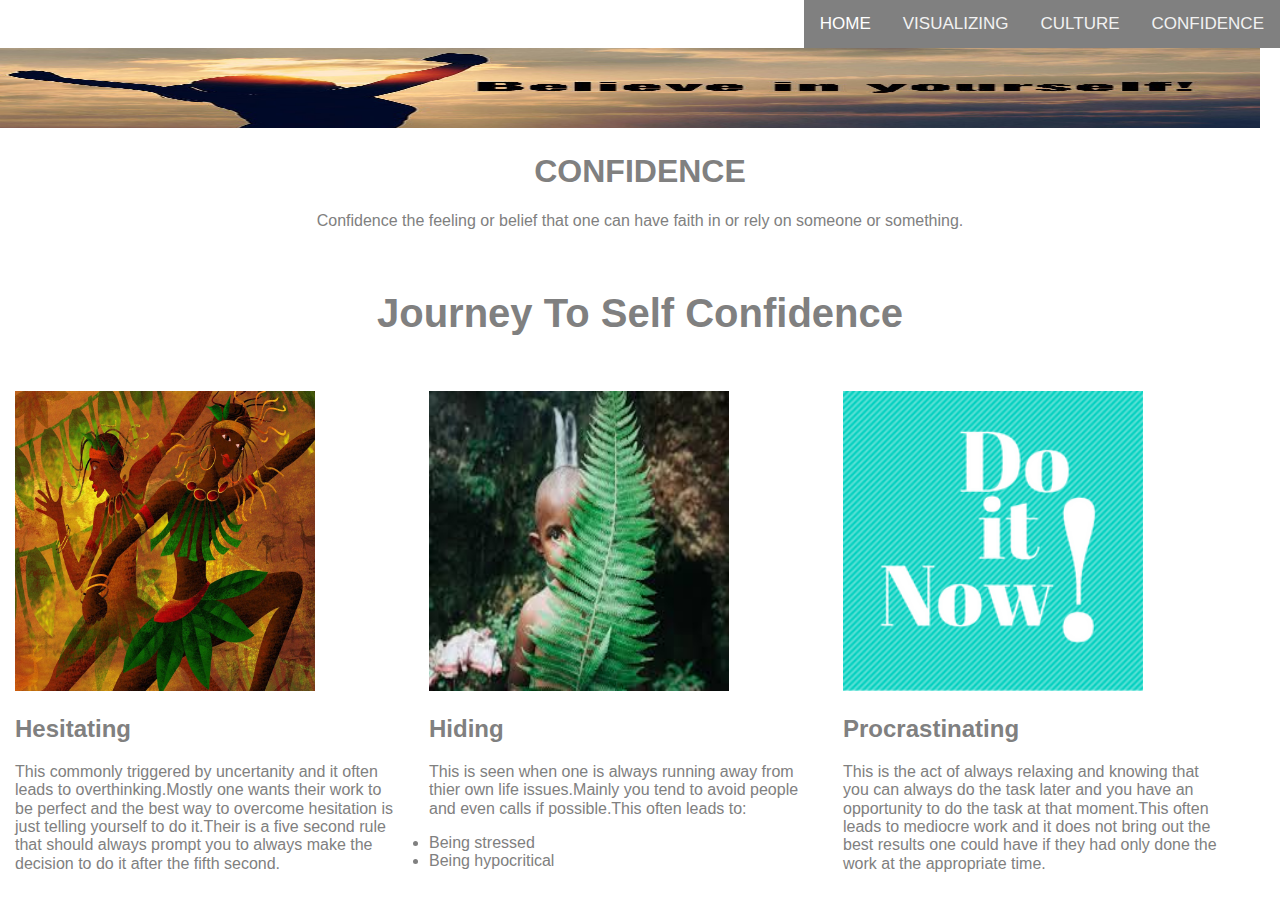
==== confidence.html @ d2328154 "my blog website" ====
<!DOCTYPE html>
<html>
<head>
	<title>Sharon's Blog</title>
	 <link rel="stylesheet" href="css/main.css"/>
	  <link rel="stylesheet" href="css/normalize.css"/>
</head>
<body>

<div class="header">
<div class="topnav">

	<a  class="active"href="index.html">HOME</a>
	<a href="visualizing.html">VISUALIZING</a>
	<a href="culture.html">CULTURE</a>
	<a href="confidence.html">CONFIDENCE</a>


</div>
<img src="images/confidence.jpg" height="80px" width="1260px">
<h1>CONFIDENCE</h1>
  <p class="confidence">Confidence the feeling or belief that one can have faith in or rely on someone or something.</</p>
</div>
<h3>Journey To Self Confidence</h3>
<div class="row">
  <div class="column">
  <img src="images/africanart.jpg" height="300px" width="300px">
    <h2>Hesitating</h2>
    <p>This commonly triggered by uncertanity  and it often leads to overthinking.Mostly one wants their work to be perfect and the best way to overcome hesitation is just telling yourself to do it.Their is a five second rule that should always prompt you to always make the decision to do it after the fifth second.</p>

  </div>
  
  <div class="column">
  <img src="images/hiding.jpg" height="300px" width="300px">
    <h2>Hiding</h2>
    <p>This is seen when one is always running away from thier own life issues.Mainly you tend to avoid people and even calls if possible.This often leads to:</p>
    <li>Being stressed</li>
    <li>Being hypocritical</li>
  </div>
  
  <div class="column">
  <img src="images/procrastination.png" height="300px" width="300px">
    <h2>Procrastinating</h2>
    <p>This is the act of always relaxing and knowing that you can always do the task later and you have an opportunity to do the task at that moment.This often leads to mediocre work and it does not bring out the best results one could have if they had only done the work at the appropriate time.</p>
  </div>
</div>


</body>
</html>
---- css/main.css ----
body{
  font-family: Arial;
  color: grey;
}

.topnav {
  background-color: grey;
  overflow: hidden;
  float: right;


}
.topnav a {
  
  float: left;
  color: #f2f2f2;
  text-align: center;
  padding: 14px 16px;
  text-decoration: none;
  font-size: 17px;

}
.topnav a:hover {
  background-color: #ddd;
  color: black;
}

/* Add a color to the active/current link */
.topnav a.active {
  background-color: grey;
  color: white;
}
.visualizing{
  width: 1000px;
  
}
.trev{
  padding-left: 20px;
  width:400px;
}
.challenging{
float:right;
overflow: hidden;
margin-top: -1180px;
padding-left: 420px;
width: 400px;
}
.container{
  background-image: url("https://wallpaperaccess.com/full/1632978.jpg");
  background-color: #cccccc;
  height: 800px;
  background-position: center;
  background-repeat: no-repeat;
  background-size: cover;
  position: relative;
}
.containerText{
  padding-top: 50%;
   text-align: center;
  position: absolute;
  top: 50%;
  left: 50%;
  transform: translate(-50%, -50%);
  color: white;
}
.name{

  text-align: center;
  position: absolute;
  top: 45%;
  left: 50%;
  transform: translate(-50%, -50%);
  color: orange;
}
.african{
  text-align: center;
  position: absolute;
  top: 60%;
  left: 50%;
  transform: translate(-50%, -50%);
  color: orange;
}


h3{
  padding-top: 20px;
  text-align: center;
  font-size: 40px;
}
h1{
  text-align: center;

}
h4{
  text-align: center;
  font-size: 35px;
}

.column3{
  float: left;
  width: 30%;
  padding: 15px;

}
.confidence{
  text-align: center;
}
.column2{
  width: 45%;
  padding: 30px;

}
.buju{
  width: 760px;
  padding-left: 440px;
  margin-top: -320px;
  
  line-height: 30px;
}
.education{
  padding-top: 40px;

}
.column {
  float: left;
  width: 30%;
  padding: 15px;
 
}

/* Clear floats after the columns */
.row:after {
  content: "";
  display: table;
  clear: both;
}

/* Responsive layout - makes the three columns stack on top of each other instead of next to each other */
@media screen and (max-width:600px) {
  .column {
    width: 100%;
  }
}
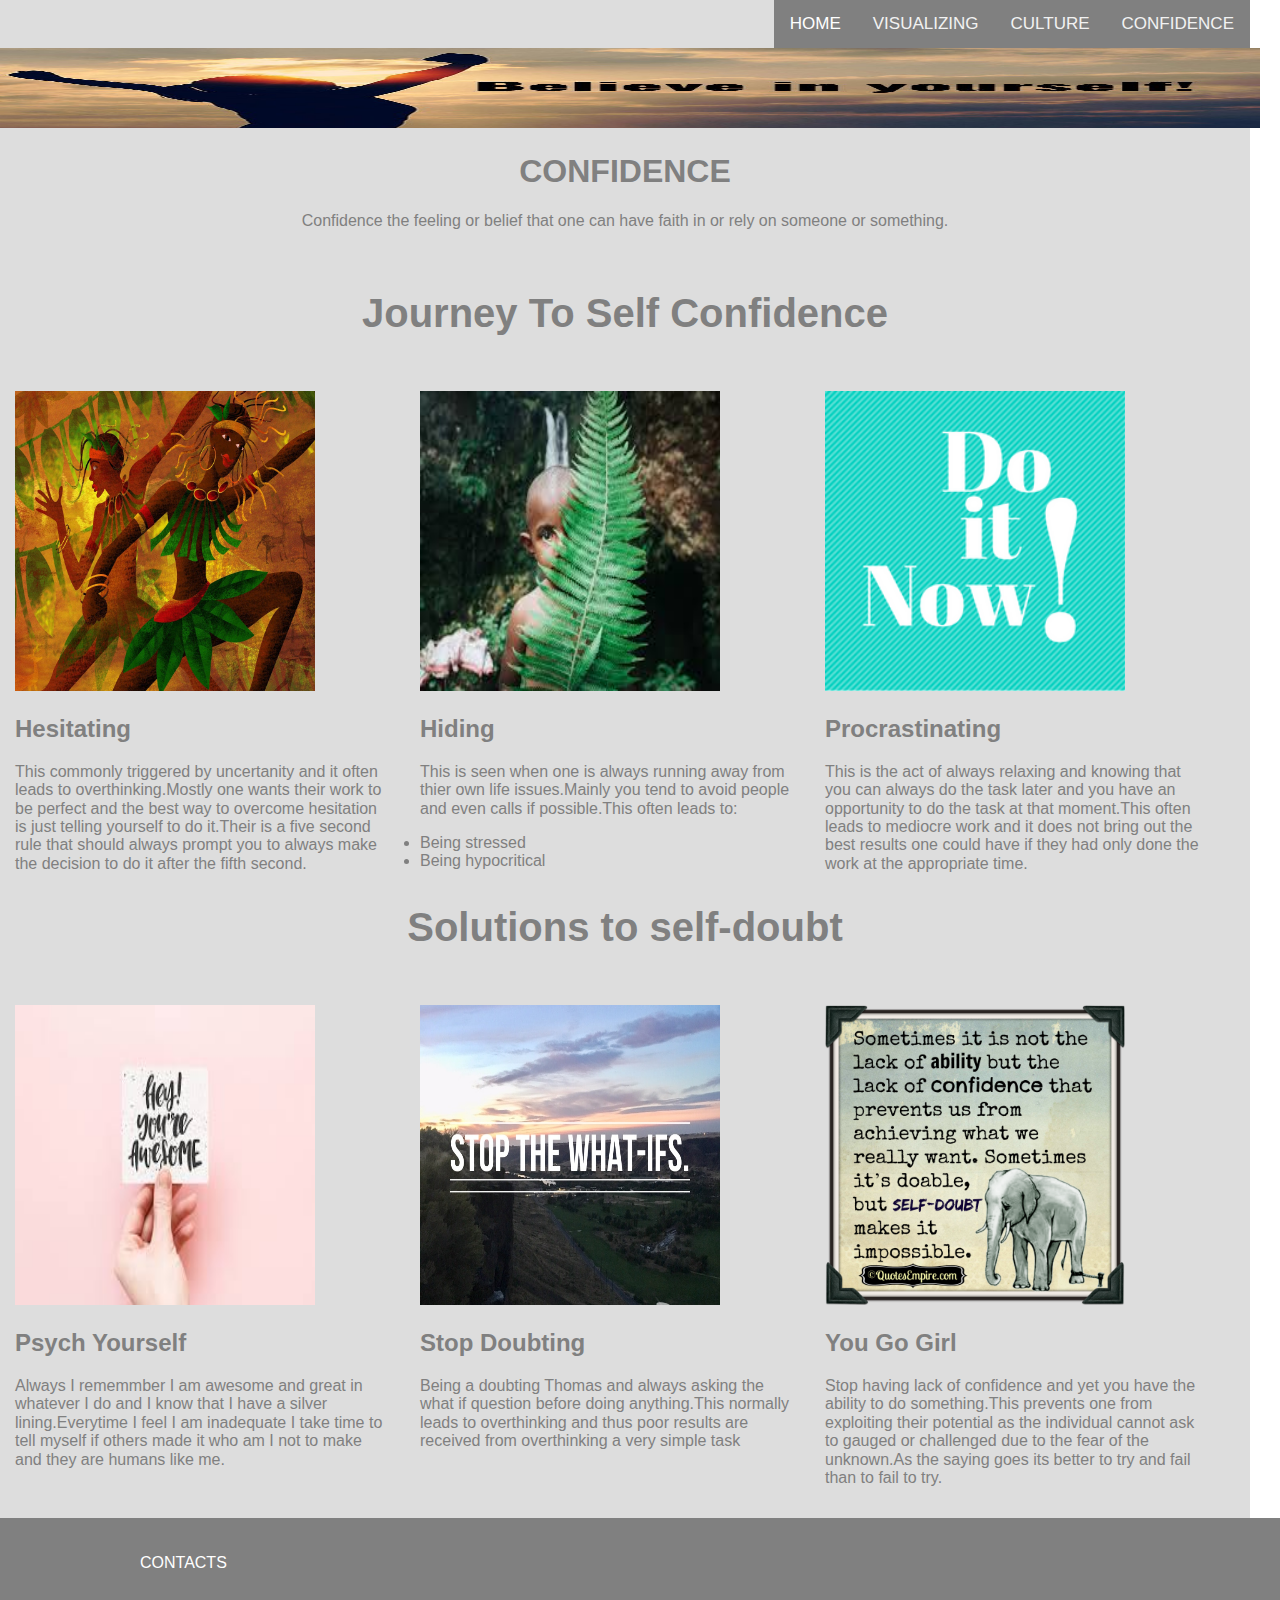
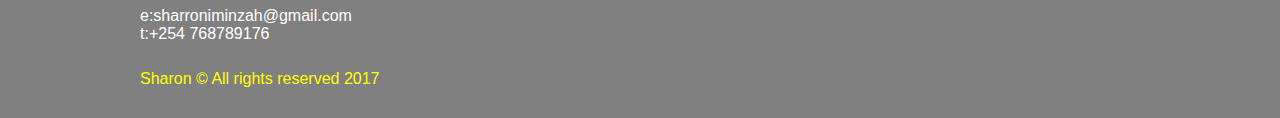
==== commit 75c7eca5: "aligning images" ====
--- a/confidence.html
+++ b/confidence.html
@@ -6,6 +6,7 @@
 	  <link rel="stylesheet" href="css/normalize.css"/>
 </head>
 <body>
+<div class="all">
 
 <div class="header">
 <div class="topnav">
@@ -37,12 +38,39 @@
     <li>Being stressed</li>
     <li>Being hypocritical</li>
   </div>
-  
   <div class="column">
   <img src="images/procrastination.png" height="300px" width="300px">
     <h2>Procrastinating</h2>
     <p>This is the act of always relaxing and knowing that you can always do the task later and you have an opportunity to do the task at that moment.This often leads to mediocre work and it does not bring out the best results one could have if they had only done the work at the appropriate time.</p>
   </div>
+<h3>Solutions to  self-doubt</h3>
+
+   <div class="column4">
+  <img src="images/sol1.jpg" height="300px" width="300px">
+    <h2>Psych Yourself</h2>
+    <p>Always I rememmber I am awesome and great in whatever I do and I know that I have a silver lining.Everytime I feel I am inadequate I take time to tell myself if others made it who am I not to make and they are humans like me.</p>
+  </div>
+   <div class="column4">
+  <img src="images/sol2.jpg" height="300px" width="300px">
+    <h2>Stop Doubting</h2>
+    <p>Being a doubting Thomas and always asking the what if question before doing anything.This normally leads to overthinking and thus poor results are received from overthinking a very simple task</p>
+  </div>
+   <div class="column4">
+  <img src="images/sol3.png" height="300px" width="300px">
+    <h2>You Go Girl</h2>
+    <p>Stop having lack of confidence and yet you have the ability to do something.This prevents one from exploiting their potential as the individual cannot ask to gauged or challenged due to the fear of the unknown.As the saying goes its better to try and fail than to fail to try.</p>
+  </div>
+</div>
+</div>
+<div class="footer">
+<footer>
+	<p>CONTACTS</p><br>
+
+	e:sharroniminzah@gmail.com<br>
+	t:+254 768789176<br>
+
+	<p class="sharon">Sharon © All rights reserved 2017 </p>
+	</footer>
 </div>
 
 
--- a/css/main.css
+++ b/css/main.css
@@ -2,6 +2,15 @@
 body{
   font-family: Arial;
   color: grey;
+}
+.all{
+  width: 1250px;
+  /*height: 1500px;*/
+  background-color: #ddd;
+}
+.welcome{
+  font-size: 50px;
+  text-align: center;
 }
 
 .topnav {
@@ -49,7 +58,7 @@
 .container{
   background-image: url("https://wallpaperaccess.com/full/1632978.jpg");
   background-color: #cccccc;
-  height: 800px;
+  height: 700px;
   background-position: center;
   background-repeat: no-repeat;
   background-size: cover;
@@ -65,10 +74,10 @@
   color: white;
 }
 .name{
-
+  font-size: 50px;
   text-align: center;
   position: absolute;
-  top: 45%;
+  top: 35%;
   left: 50%;
   transform: translate(-50%, -50%);
   color: orange;
@@ -98,6 +107,12 @@
 }
 
 .column3{
+  float: left;
+  width: 30%;
+  padding: 15px;
+
+}
+.column4{
   float: left;
   width: 30%;
   padding: 15px;
@@ -135,6 +150,28 @@
   display: table;
   clear: both;
 }
+.contacts{
+  color: #fff;
+}
+
+.footer{
+  background-color:  grey;
+    height: 200px;
+    width: 100%;
+
+
+}
+.sharon{
+  padding-top: 10px;
+  color: yellow;
+
+}
+footer{
+  color: white;
+  text-align: left;
+  padding-left: 140px;
+  padding-top: 20px;
+}
 
 /* Responsive layout - makes the three columns stack on top of each other instead of next to each other */
 @media screen and (max-width:600px) {
